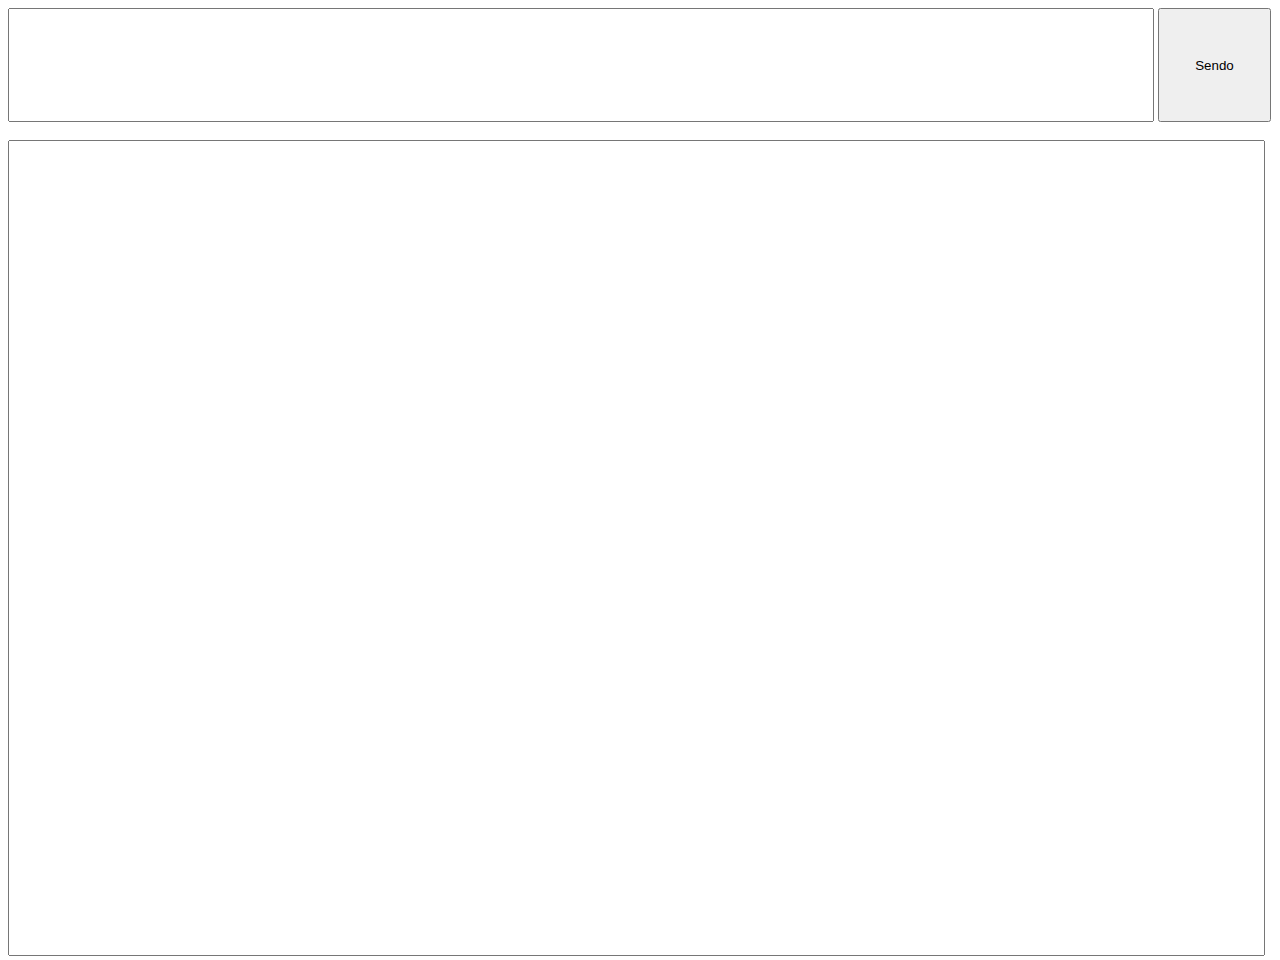
==== data/index.html @ c998191a "[ADD] Data folder for SPIFFS" ====
<!DOCTYPE html>
<html>
    <head>
        <!-- CSS -->
        <link rel="stylesheet" href="main.css">
        <!-- CSS -->
        
        <!-- SCRIPTS -->
        <script src="main.js"></script>
        <!-- SCRIPTS -->

    </head>

<body onload="javascript:start();">
    <div>
        <input class="txd" type="text" id="txbuff" onkeydown="if(event.keyCode==13) enterpressed();">
        <input class="txd" type="button" onclick="enterpressed();" value="Sendo">
    </div>
    <br>
    <div class="rxd">
        <textarea id="rxConsole" readonly>
        </textarea>
    </div>
</body>
</html>
---- data/main.css ----
input[type="text"] {
    width: 90%;
    height: 12vh;
}

input[type="button"] {
    width: 9%;
    height: 12.6vh;
}

.rxd {
    height: 90vh;
}

textarea {
    width: 99%;
    height: 100%;
    resize: none;
}
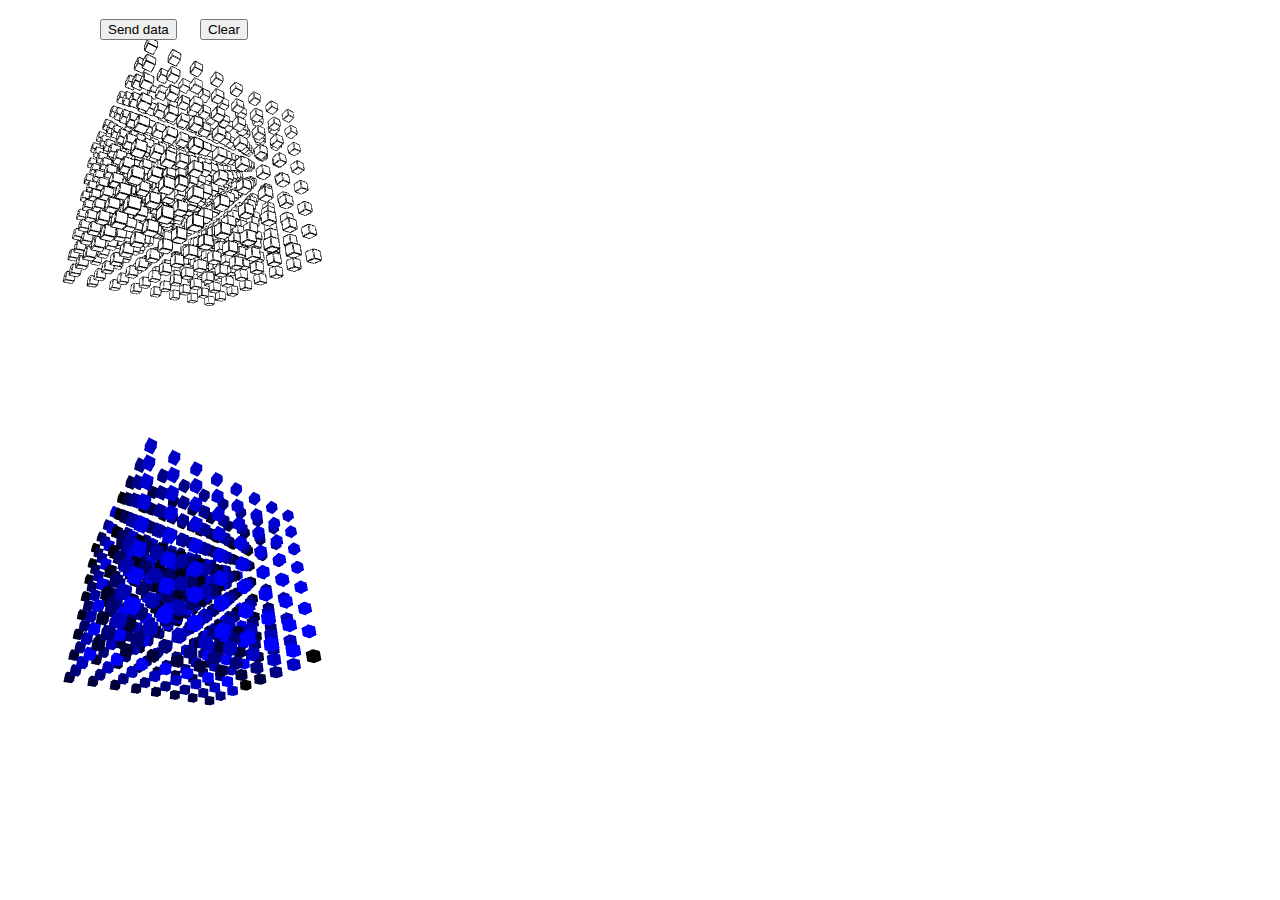
==== commit 91119805: "[ADD] project is now WORKING" ====
--- a/data/index.html
+++ b/data/index.html
@@ -1,25 +1,13 @@
 <!DOCTYPE html>
-<html>
-    <head>
-        <!-- CSS -->
-        <link rel="stylesheet" href="main.css">
-        <!-- CSS -->
-        
-        <!-- SCRIPTS -->
-        <script src="main.js"></script>
-        <!-- SCRIPTS -->
+<html lang="en">
+  <head>
+    <script src="https://juthomas.github.io/3d-matrix-data-sender/test/p5js/p5.js"></script>
+    <script src="https://juthomas.github.io/3d-matrix-data-sender/test/p5js/p5.sound.min.js"></script>
+    <link rel="stylesheet" type="text/css" href="main.css">
+    <meta charset="utf-8" />
 
-    </head>
-
-<body onload="javascript:start();">
-    <div>
-        <input class="txd" type="text" id="txbuff" onkeydown="if(event.keyCode==13) enterpressed();">
-        <input class="txd" type="button" onclick="enterpressed();" value="Sendo">
-    </div>
-    <br>
-    <div class="rxd">
-        <textarea id="rxConsole" readonly>
-        </textarea>
-    </div>
-</body>
-</html>+  </head>
+  <body>
+    <script src="main.js"></script>
+  </body>
+</html>
--- a/data/main.css
+++ b/data/main.css
@@ -1,19 +1,8 @@
-input[type="text"] {
-    width: 90%;
-    height: 12vh;
-}
-
-input[type="button"] {
-    width: 9%;
-    height: 12.6vh;
-}
-
-.rxd {
-    height: 90vh;
-}
-
-textarea {
-    width: 99%;
-    height: 100%;
-    resize: none;
-}+html, body {
+    margin: 0;
+    padding: 0;
+  }
+  canvas {
+    display: block;
+  }
+  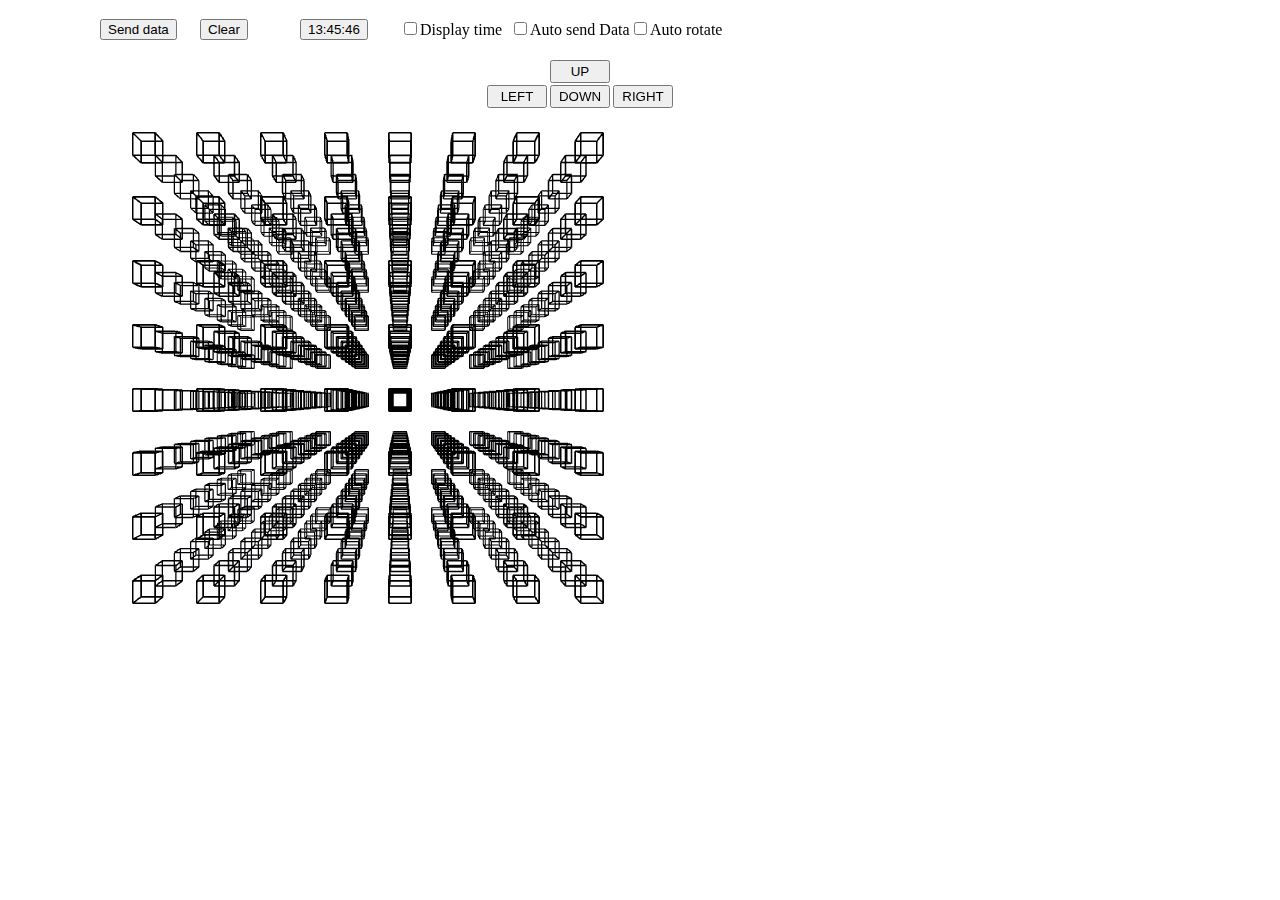
==== commit d1da8dc9: "[UPD] Rotate Method + hide Raycasting" ====
--- a/data/index.html
+++ b/data/index.html
@@ -9,5 +9,6 @@
   </head>
   <body>
     <script src="main.js"></script>
+    <div id="hidden_opengl"></div>
   </body>
 </html>
